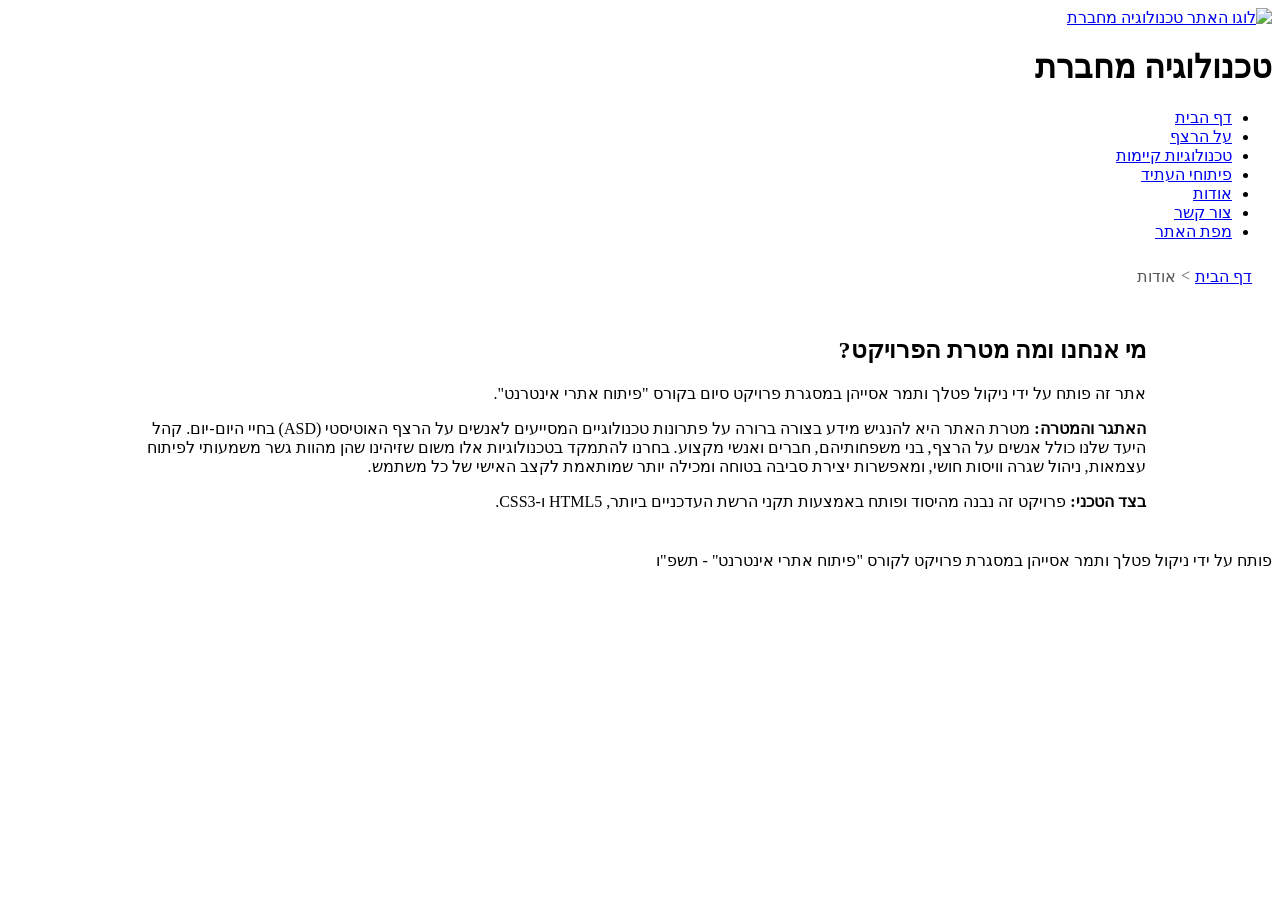
==== about.html @ 89cb715b "Add files via upload" ====
<!DOCTYPE html>
<html lang="he" dir="rtl">
<head>
    <meta charset="utf-8" />
    <title>טכנולוגיה מחברת | אודות</title>
    <meta name="description" content="מידע על מפתחות האתר, מטרת הפרויקט וקהל היעד של טכנולוגיה מחברת." />
    <meta name="viewport" content="width=device-width, initial-scale=1.0, user-scalable=yes">

    <link rel="icon" href="images/favicon.ico" type="image/x-icon">
    <link href="styles/myStyle.css" rel="stylesheet" />
</head>

<body>
<div id="container">

    <header class="site-header">
        <a href="index.html">
            <img src="images/logo.png" alt="לוגו האתר טכנולוגיה מחברת" class="logo">
        </a>
        <h1>טכנולוגיה מחברת</h1>

        <nav>
            <ul class="nav-links">
                <li><a href="index.html">דף הבית</a></li>
                <li><a href="about_autism.html">על הרצף</a></li>
                <li><a href="existing-tech.html">טכנולוגיות קיימות</a></li>
                <li><a href="future-tech.html">פיתוחי העתיד</a></li>
                <li><a href="about.html" class="active">אודות</a></li>
                <li><a href="contactUs.html">צור קשר</a></li>
                <li><a href="siteMap.html">מפת האתר</a></li>
            </ul>
        </nav>
    </header>

    <nav aria-label="breadcrumb" class="breadcrumbs" style="padding: 10px 20px; color: #555;">
        <ul style="list-style: none; padding: 0; margin: 0; display: flex; gap: 5px;">
            <li><a href="index.html">דף הבית</a></li>
            <li>&gt;</li>
            <li>אודות</li>
        </ul>
    </nav>

    <main>
        <section class="white-box" style="margin: 40px auto; width: 80%;">
            <h2>מי אנחנו ומה מטרת הפרויקט?</h2>

            <p>
                אתר זה פותח על ידי ניקול פטלך ותמר אסייהן במסגרת פרויקט סיום בקורס "פיתוח אתרי אינטרנט".
            </p>

            <p>
                <strong>האתגר והמטרה:</strong> מטרת האתר היא להנגיש מידע בצורה ברורה על פתרונות טכנולוגיים המסייעים לאנשים על הרצף האוטיסטי (ASD) בחיי היום-יום. קהל היעד שלנו כולל אנשים על הרצף, בני משפחותיהם, חברים ואנשי מקצוע. בחרנו להתמקד בטכנולוגיות אלו משום שזיהינו שהן מהוות גשר משמעותי לפיתוח עצמאות, ניהול שגרה וויסות חושי, ומאפשרות יצירת סביבה בטוחה ומכילה יותר שמותאמת לקצב האישי של כל משתמש.
            </p>

            <p>
                <strong>בצד הטכני:</strong> פרויקט זה נבנה מהיסוד ופותח באמצעות תקני הרשת העדכניים ביותר, HTML5 ו-CSS3.
            </p>
        </section>
    </main>

    <footer>
        <p>פותח על ידי ניקול פטלך ותמר אסייהן במסגרת פרויקט לקורס "פיתוח אתרי אינטרנט" - תשפ"ו</p>
    </footer>

</div>
</body>
</html>
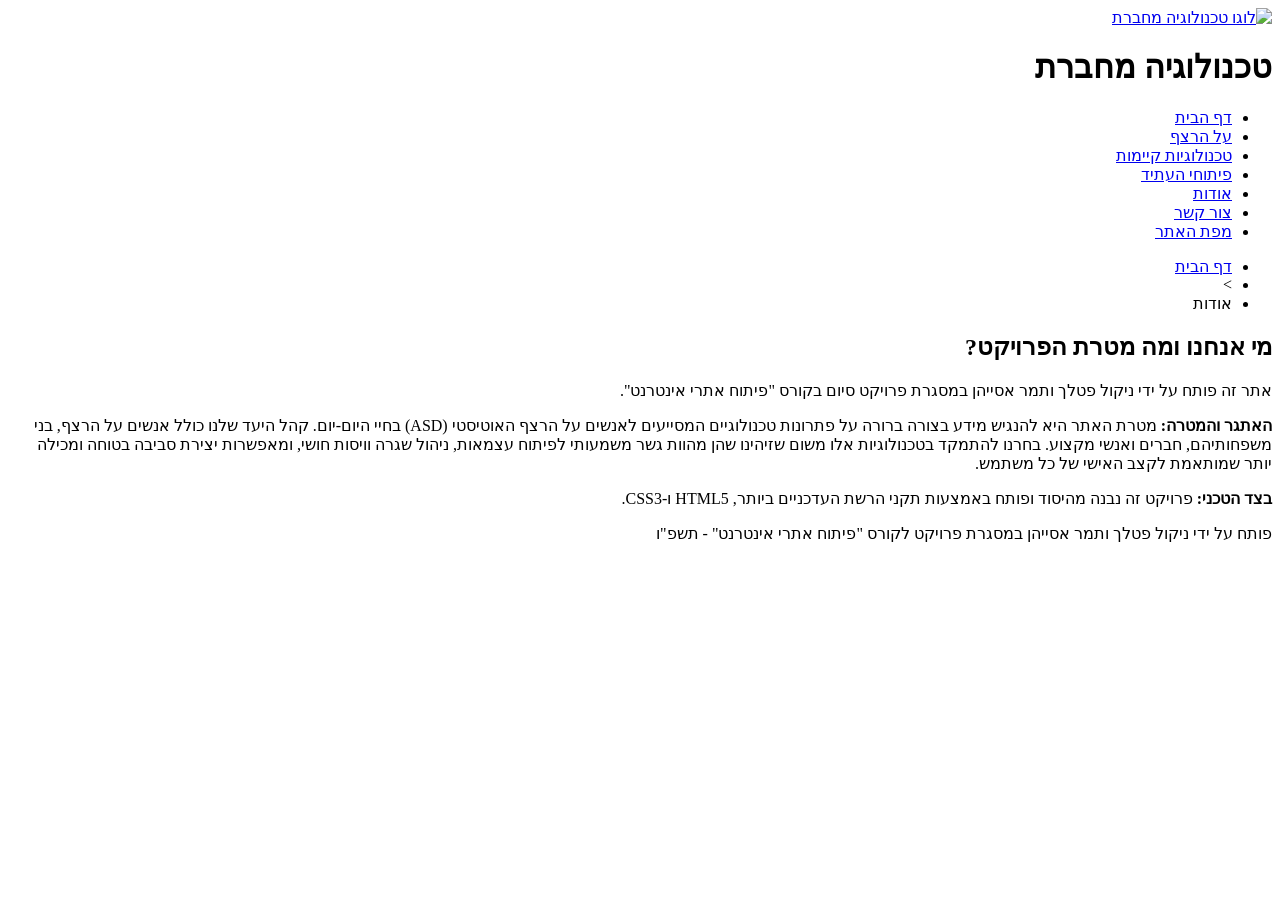
==== commit fc25492f: "Add files via upload" ====
--- a/about.html
+++ b/about.html
@@ -4,9 +4,11 @@
     <meta charset="utf-8" />
     <title>טכנולוגיה מחברת | אודות</title>
     <meta name="description" content="מידע על מפתחות האתר, מטרת הפרויקט וקהל היעד של טכנולוגיה מחברת." />
-    <meta name="viewport" content="width=device-width, initial-scale=1.0, user-scalable=yes">
+    <meta name="keywords" content="אודות, טכנולוגיה מחברת, נגישות, אוטיזם" />
+    <meta name="author" content="ניקול פטלך ותמר אסייהן" />
+    <meta name="viewport" content="width=device-width, initial-scale=1.0, user-scalable=yes" />
 
-    <link rel="icon" href="images/favicon.ico" type="image/x-icon">
+    <link rel="icon" href="images/logo.png" type="image/x-icon" />
     <link href="styles/myStyle.css" rel="stylesheet" />
 </head>
 
@@ -15,11 +17,12 @@
 
     <header class="site-header">
         <a href="index.html">
-            <img src="images/logo.png" alt="לוגו האתר טכנולוגיה מחברת" class="logo">
+            <img src="images/logo.png" alt="לוגו טכנולוגיה מחברת" class="logo" />
         </a>
+
         <h1>טכנולוגיה מחברת</h1>
 
-        <nav>
+        <nav aria-label="ניווט ראשי">
             <ul class="nav-links">
                 <li><a href="index.html">דף הבית</a></li>
                 <li><a href="about_autism.html">על הרצף</a></li>
@@ -32,8 +35,8 @@
         </nav>
     </header>
 
-    <nav aria-label="breadcrumb" class="breadcrumbs" style="padding: 10px 20px; color: #555;">
-        <ul style="list-style: none; padding: 0; margin: 0; display: flex; gap: 5px;">
+    <nav aria-label="פירורי לחם" class="breadcrumbs">
+        <ul>
             <li><a href="index.html">דף הבית</a></li>
             <li>&gt;</li>
             <li>אודות</li>
@@ -41,7 +44,7 @@
     </nav>
 
     <main>
-        <section class="white-box" style="margin: 40px auto; width: 80%;">
+        <section class="white-box about-box">
             <h2>מי אנחנו ומה מטרת הפרויקט?</h2>
 
             <p>
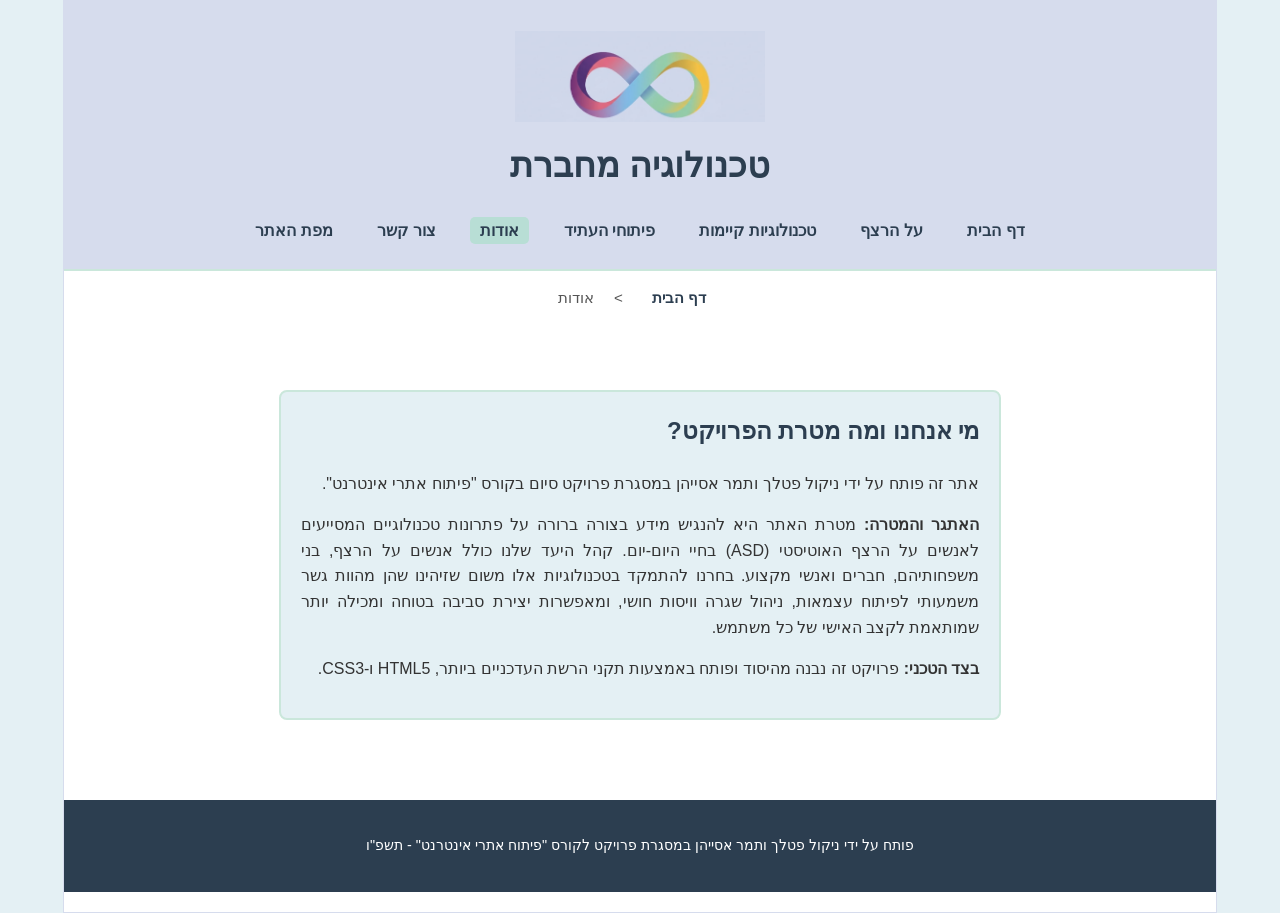
==== commit c6fe730c: "Add files via upload" ====
--- a/about.html
+++ b/about.html
@@ -1,4 +1,7 @@
 <!DOCTYPE html>
+
+<!-- הערה לאוהד-חשוב!!!!: מחקנו את שמות התיקיות images וגם styles מכל הניתובים, כי בהעלאה לgit אפשר להעלות רק קבצים בודדים והוא לא יכול לגשת לתיקייה המקורית -->
+
 <html lang="he" dir="rtl">
 <head>
     <meta charset="utf-8" />
@@ -8,8 +11,8 @@
     <meta name="author" content="ניקול פטלך ותמר אסייהן" />
     <meta name="viewport" content="width=device-width, initial-scale=1.0, user-scalable=yes" />
 
-    <link rel="icon" href="images/logo.png" type="image/x-icon" />
-    <link href="styles/myStyle.css" rel="stylesheet" />
+    <link rel="icon" href="logo.png" type="image/x-icon" />
+    <link href="myStyle.css" rel="stylesheet" />
 </head>
 
 <body>
@@ -17,7 +20,7 @@
 
     <header class="site-header">
         <a href="index.html">
-            <img src="images/logo.png" alt="לוגו טכנולוגיה מחברת" class="logo" />
+            <img src="logo.png" alt="לוגו טכנולוגיה מחברת" class="logo" />
         </a>
 
         <h1>טכנולוגיה מחברת</h1>
--- a/myStyle.css
+++ b/myStyle.css
@@ -0,0 +1,329 @@
+﻿body {
+    direction: rtl;
+    font-family: "Segoe UI", Tahoma, Geneva, Verdana, sans-serif;
+    background-color: #E4F0F4;
+    margin: 0;
+    padding: 0;
+    color: #333333;
+    line-height: 1.6;
+}
+
+#container {
+    width: 90%;
+    max-width: 1200px;
+    margin: 0 auto;
+    background-color: #ffffff;
+    border: 1px solid #D6DCED;
+    padding-bottom: 20px;
+}
+
+a {
+    text-decoration: none;
+    color: #2c3e50;
+}
+
+header, .site-header {
+    text-align: center;
+    padding: 30px 20px 20px 20px;
+    background-color: #D6DCED;
+    border-bottom: 2px solid #CAE7DB;
+}
+
+header img.logo, .site-header img.logo {
+    width: 250px;
+    height: auto;
+    display: block;
+    margin: 0 auto 15px auto;
+}
+
+header h1, .site-header h1 {
+    font-size: 2.2em;
+    color: #2c3e50;
+    margin: 0 0 20px 0;
+}
+
+nav ul, .nav-links {
+    list-style-type: none;
+    padding: 0;
+    margin: 0;
+    text-align: center;
+}
+
+nav ul li, .nav-links li {
+    display: inline-block;
+    margin: 5px 10px;
+}
+
+nav ul li a, .nav-links a {
+    font-weight: bold;
+    color: #2c3e50;
+    padding: 5px 10px;
+    border-radius: 5px;
+}
+
+.nav-links a.active {
+    background-color: #B8DED5;
+    color: #2c3e50;
+}
+
+.breadcrumbs {
+    padding: 10px 20px;
+    margin-bottom: 15px;
+}
+
+.breadcrumbs ul {
+    list-style-type: none;
+    padding: 0;
+    margin: 0;
+}
+
+.breadcrumbs ul li {
+    display: inline-block;
+    color: #555555;
+    font-size: 0.95em;
+    margin-left: 5px;
+}
+
+.breadcrumbs ul li a {
+    color: #2c3e50;
+    font-weight: bold;
+}
+
+.intro-section {
+    text-align: center;
+    padding: 40px 20px;
+    background-color: #E4F0F4;
+    margin-bottom: 30px;
+}
+
+.intro-section h2 {
+    font-size: 2.2em;
+    color: #2c3e50;
+    margin-bottom: 15px;
+}
+
+.intro-section p {
+    font-size: 1.2em;
+    max-width: 800px;
+    margin: 0 auto 20px auto;
+    color: #444444;
+}
+
+.intro-section h3 {
+    font-size: 1.5em;
+    color: #2c3e50;
+}
+
+.visual-menu {
+    text-align: center;
+    padding: 0 20px 40px 20px;
+}
+
+.menu-item {
+    display: inline-block;
+    vertical-align: top;
+    background-color: #CAE7DB;
+    border-radius: 12px;
+    padding: 30px 20px;
+    text-align: center;
+    width: 250px;
+    margin: 10px 15px;
+}
+
+.menu-item img {
+    width: 125px;
+    height: 125px;
+    background-color: #ffffff;
+    border-radius: 50%;
+    border: 1px solid black;
+    margin: 0 auto 15px auto;
+    display: block;
+}
+
+.menu-item h4 {
+    font-size: 1.3em;
+    color: #2c3e50;
+    margin: 0 0 15px 0;
+}
+
+.action-btn {
+    display: inline-block;
+    background-color: #99D2BD;
+    color: #1a3b32;
+    padding: 10px 20px;
+    border-radius: 25px;
+    font-weight: bold;
+    border: none;
+    cursor: pointer;
+}
+
+main {
+    padding: 20px;
+}
+
+.zigzag-row {
+    display: inline-block;
+    width: 100%;
+    margin-bottom: 40px;
+}
+
+.white-box {
+    background-color: #E4F0F4;
+    width: 48%;
+    padding: 20px;
+    border: 2px solid #CAE7DB;
+    border-radius: 8px;
+    box-sizing: border-box;
+}
+
+.white-box h2 {
+    margin-top: 0;
+    color: #2c3e50;
+}
+
+.side-img {
+    width: 45%;
+    height: 250px;
+    border-radius: 8px;
+}
+
+.zigzag-row:nth-child(odd) .white-box {
+    float: right;
+}
+
+.zigzag-row:nth-child(odd) .side-img {
+    float: left;
+}
+
+.zigzag-row:nth-child(even) .white-box {
+    float: left;
+}
+
+.zigzag-row:nth-child(even) .side-img {
+    float: right;
+}
+
+.zigzag-row .white-box {
+    height: 250px;
+}
+
+.float-left {
+    float: left;
+}
+
+.float-right {
+    float: right;
+}
+
+.about-box {
+    width: 65%;
+    margin: 30px auto;
+    float: none;
+}
+
+.about-box p {
+    text-align: justify;
+}
+
+.contact-box {
+    width: 55%;
+    margin: 30px auto;
+    float: none;
+}
+
+.contact-box form {
+    margin-top: 20px;
+}
+
+.contact-box label {
+    font-weight: bold;
+    color: #2c3e50;
+}
+
+.contact-box input[type="text"],
+.contact-box input[type="email"],
+.contact-box textarea {
+    width: 100%;
+    padding: 8px 10px;
+    margin-top: 5px;
+    border: 1px solid #CAE7DB;
+    border-radius: 5px;
+    box-sizing: border-box;
+    font-family: inherit;
+}
+
+.contact-box fieldset {
+    border: 1px solid #CAE7DB;
+    border-radius: 6px;
+    padding: 15px;
+    margin: 15px 0;
+    box-sizing: border-box;
+}
+
+.contact-box fieldset legend {
+    font-weight: bold;
+    color: #2c3e50;
+    padding: 0 5px;
+}
+
+.contact-box fieldset label {
+    font-weight: normal;
+}
+
+footer {
+    clear: both;
+    text-align: center;
+    padding: 20px;
+    background-color: #2c3e50;
+    color: #ffffff;
+    font-size: 0.9em;
+    margin-top: 30px;
+}
+
+.sitemap-list a {
+    color: #0056b3;
+    text-decoration: underline;
+}
+
+.sitemap-list a:hover {
+    color: #003366;
+}
+
+.accessibility-icons {
+    text-align: center;
+    margin-top: 20px;
+}
+
+.icon-item {
+    display: inline-block;
+    vertical-align: top;
+    margin: 10px 15px;
+    text-align: center;
+    width: 110px;
+}
+
+.icon-item img {
+    width: 80px;
+    height: 80px;
+    border: 4px solid black;
+    border-radius: 50%;
+    padding: 8px;
+    display: block;
+    margin: 0 auto 8px auto;
+    background-color: #ffffff;
+}
+
+.faded-icon {
+    opacity: 0.3;
+}
+
+.icon-item p {
+    font-size: 0.9em;
+    font-weight: bold;
+    color: #2c3e50;
+    margin: 0;
+}
+
+.hidden-element {
+    display: none;
+}
